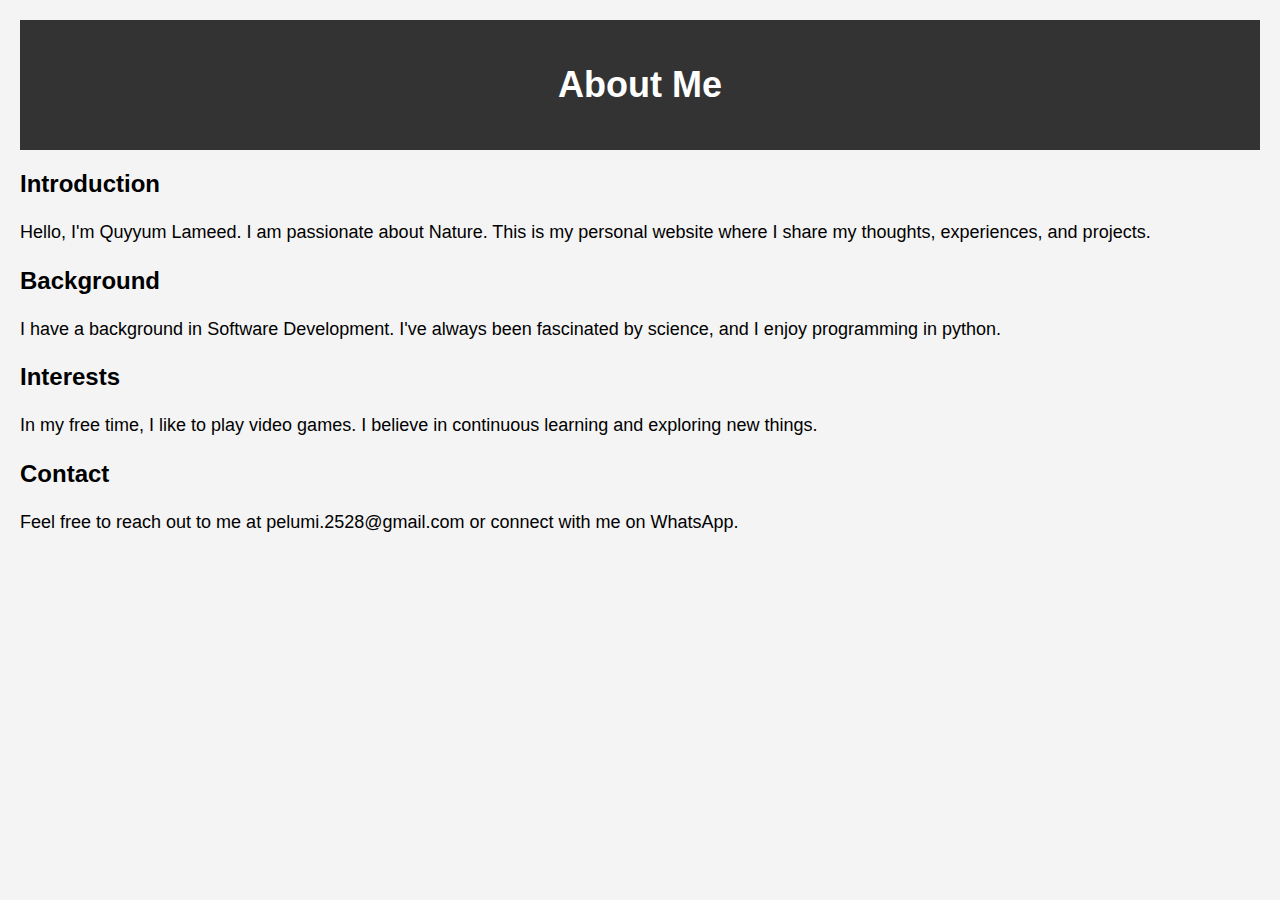
==== aboutme/index.html @ 5f08ce39 "first commit" ====
<!DOCTYPE html>
<html lang="en">
<head>
    <meta charset="UTF-8">
    <meta name="viewport" content="width=device-width, initial-scale=1.0">
    <title>About Me</title>
    <style>
        body {
            font-family: Arial, sans-serif;
            margin: 20px;
            padding: 0;
            background-color: #f4f4f4;
        }
        header {
            background-color: #333;
            color: #fff;
            text-align: center;
            padding: 20px;
        }
        h1 {
            font-size: 36px;
        }
        p {
            font-size: 18px;
            line-height: 1.6;
        }
    </style>
</head>
<body>
    <header>
        <h1>About Me</h1>
    </header>
    <section>
        <h2>Introduction</h2>
        <p>
            Hello, I'm Quyyum Lameed. I am passionate about Nature. This is my personal website where I share my thoughts, experiences, and projects.
        </p>
    </section>
    <section>
        <h2>Background</h2>
        <p>
            I have a background in Software Development. I've always been fascinated by science, and I enjoy programming in python.
        </p>
    </section>
    <section>
        <h2>Interests</h2>
        <p>
            In my free time, I like to play video games. I believe in continuous learning and exploring new things.
        </p>
    </section>
    <section>
        <h2>Contact</h2>
        <p>
            Feel free to reach out to me at pelumi.2528@gmail.com or connect with me on WhatsApp.
        </p>
    </section>
</body>
</html>
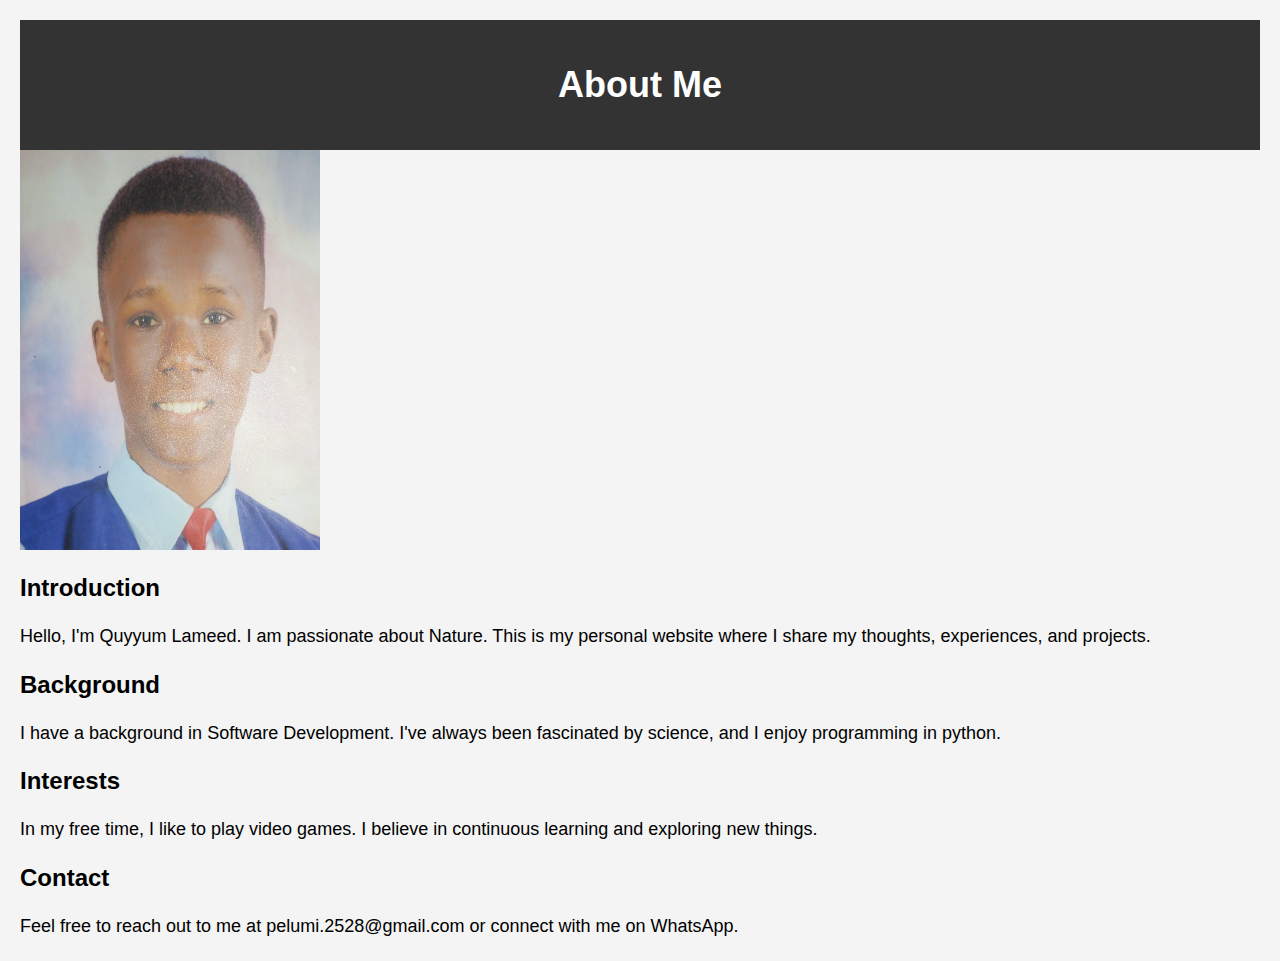
==== commit e8c1ff2a: "Added image" ====
--- a/aboutme/index.html
+++ b/aboutme/index.html
@@ -30,6 +30,7 @@
     <header>
         <h1>About Me</h1>
     </header>
+    <img src="images/img.jpg" alt="Your Name" width="300" height="400">
     <section>
         <h2>Introduction</h2>
         <p>
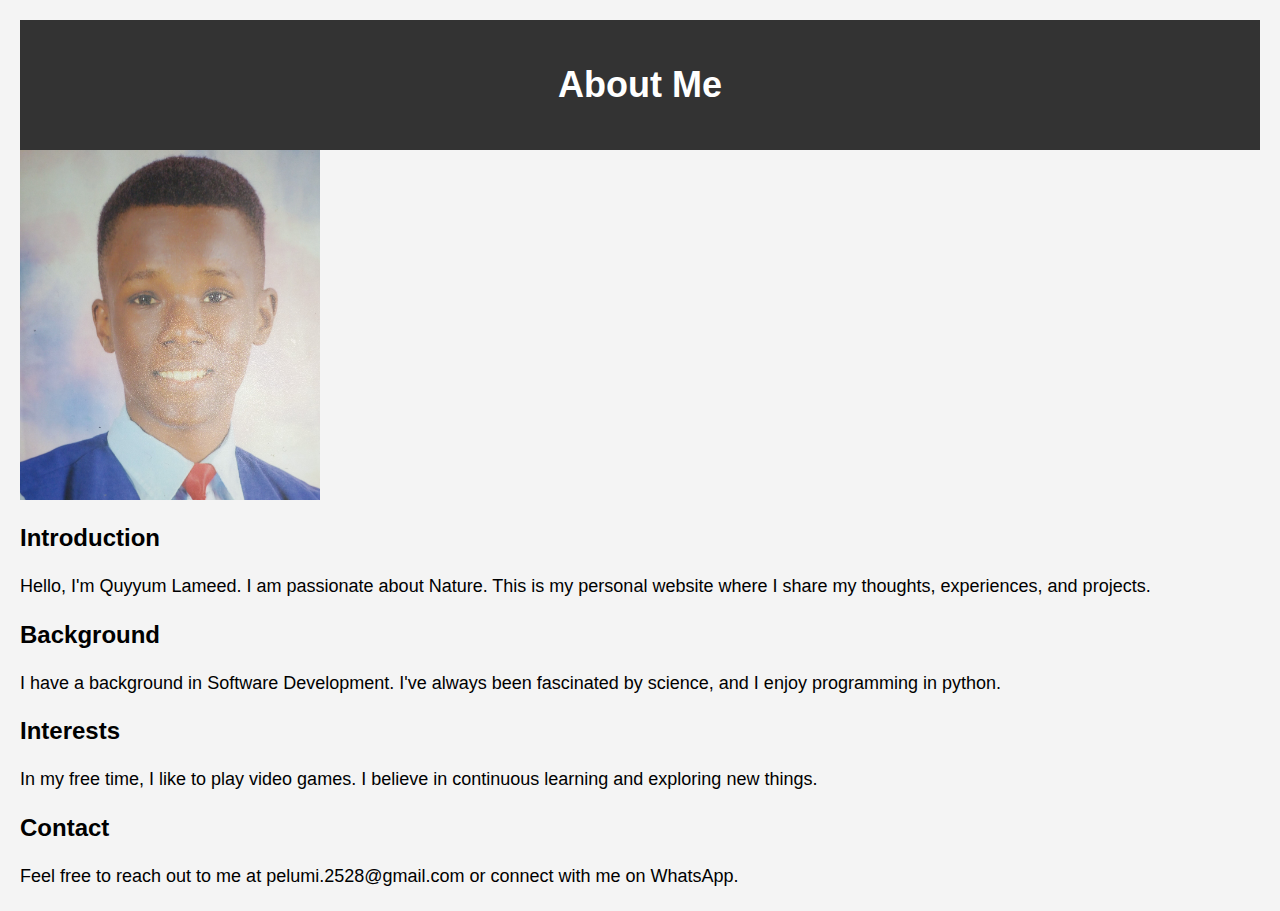
==== commit f4e6a37b: "OK" ====
--- a/aboutme/index.html
+++ b/aboutme/index.html
@@ -30,7 +30,7 @@
     <header>
         <h1>About Me</h1>
     </header>
-    <img src="images/img.jpg" alt="Your Name" width="300" height="400">
+    <img src="images/img.jpg" alt="Quyyum Lameed" width="300" height="350">
     <section>
         <h2>Introduction</h2>
         <p>
